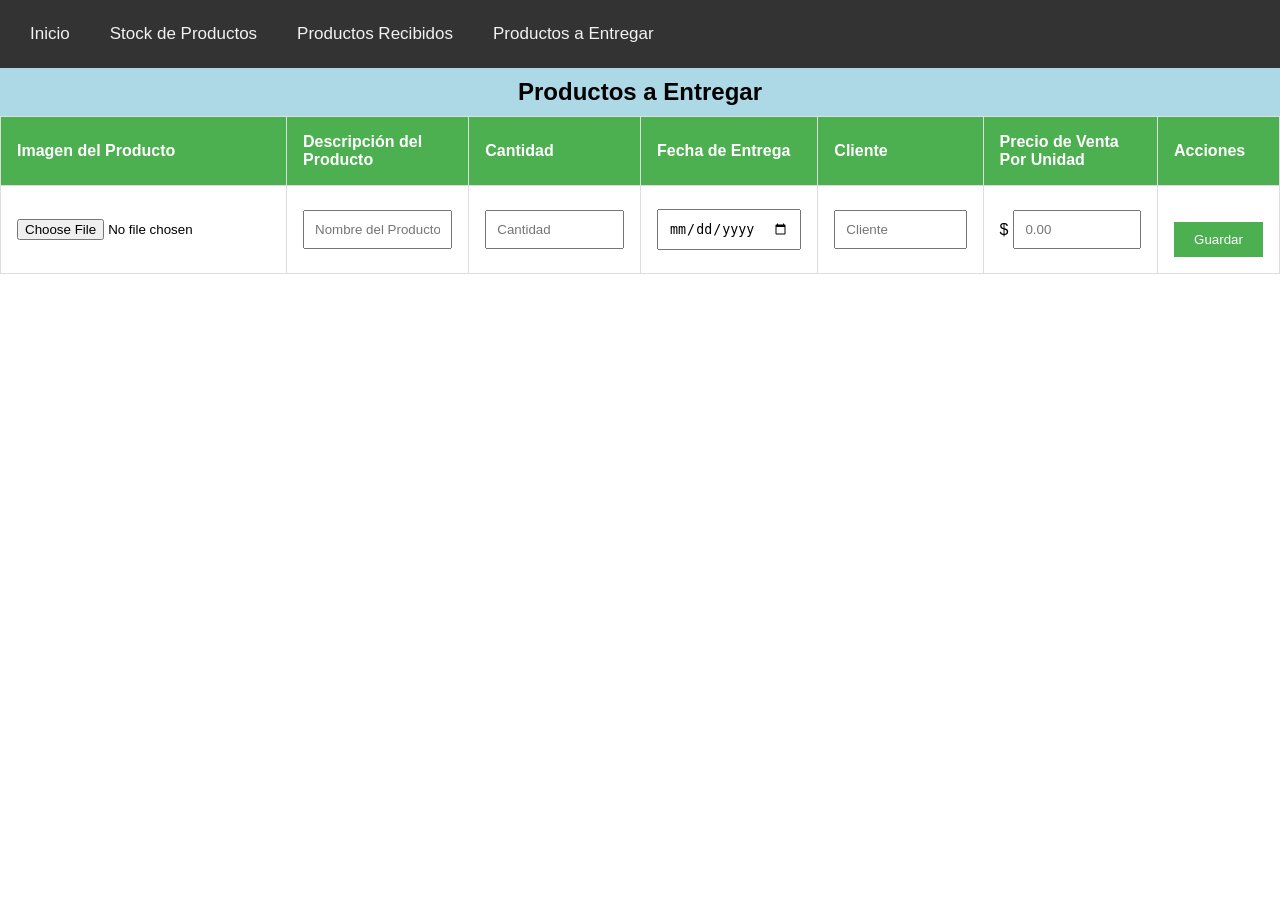
==== entregarproductos.html @ 4f465d73 "Primer commit" ====
<!DOCTYPE html>
<html lang="es">
<head>
    <meta charset="UTF-8">
    <meta name="viewport" content="width=device-width, initial-scale=1.0">
    <title>Productos a Entregar</title>
    <link rel="stylesheet" type="text/css" href="./css/cssentregaproductos.css">
</head>
<body>

    <!-- Barra de navegación -->
    <div class="navbar">
        <a href="menuinicio.html">Inicio</a>
        <a href="stockproductos.html">Stock de Productos</a>
        <a href="productosrecibidos.html">Productos Recibidos</a>
        <a href="entregarproductos.html">Productos a Entregar</a>
    </div>

    <h2>Productos a Entregar</h2>

    <form onsubmit="return saveProduct()">
        <table id="productTable">
            <thead>
                <tr>
                    <th>Imagen del Producto</th>
                    <th>Descripción del Producto</th>
                    <th>Cantidad</th>
                    <th>Fecha de Entrega</th>
                    <th>Cliente</th>
                    <th>Precio de Venta Por Unidad</th>
                    <th>Acciones</th>
                </tr>
            </thead>
            <tbody>
                <tr>
                    <td>
                        <div class="image-upload">
                            <input type="file" accept="image/*" onchange="previewImage(event, 'preview')" id="fileInput">
                            <img id="preview" class="preview" alt="" style="display:none;">
                        </div>
                    </td>
                    <td><input type="text" id="productName" placeholder="Nombre del Producto" required></td>
                    <td><input type="number" id="quantity" placeholder="Cantidad" min="0" required></td>
                    <td><input type="date" id="deliveryDate" required></td>
                    <td><input type="text" id="customer" placeholder="Cliente" required></td>
                    <td>
                        <div class="price-container">
                            <span>$</span><input type="number" id="salePrice" placeholder="0.00" min="0" step="0.01" required>
                        </div>
                    </td>
                    <td><input type="submit" value="Guardar"></td>
                </tr>
            </tbody>
        </table>
        <p class="error" id="errorMessage" style="display:none;">Por favor, complete todos los campos antes de guardar.</p>
    </form>

    <script src="javascript/jsentregaproductos.js"></script>  <!-- Asegúrate de que esta ruta sea correcta -->
</body>
</html>
---- css/cssentregaproductos.css ----
/* Estilo general para el cuerpo */
body {
    font-family: Arial, sans-serif;
    margin: 0;
    padding: 0;
    background-color: white !important;
}

/* Estilos para la barra de navegación */
.navbar {
    background-color: #333;
    overflow: hidden;
    padding: 10px;
}

.navbar a {
    float: left;
    display: block;
    color: #f2f2f2;
    text-align: center;
    padding: 14px 20px;
    text-decoration: none;
    font-size: 17px;
}

/* Cambia el color del fondo y texto de los enlaces cuando se pasa el ratón por encima */
.navbar a:hover {
    background-color: #ddd;
    color: rgb(255, 255, 255);
}

/* Título */
h2 {
    text-align: center;
    margin: 0;
    font-size: 24px;
    background-color: #ADD8E6;
    padding: 10px;
}

/* Tabla */
table {
    width: 100%;
    border-collapse: collapse;
    margin: 0;
}

th, td {
    border: 1px solid #ddd;
    padding: 16px;
    text-align: left;
    vertical-align: middle;
}

th {
    background-color: #4CAF50;
    color: white;
}

/* Campos de entrada */
input[type="text"], input[type="date"], input[type="number"] {
    width: 100%;
    padding: 10px;
    box-sizing: border-box;
}

.price-container {
    display: flex;
    align-items: center;
}

.price-container span {
    margin-right: 5px;
}

/* Botones */
input[type="submit"] {
    margin-top: 20px;
    padding: 10px 20px;
    background-color: #4CAF50;
    color: white;
    border: none;
    cursor: pointer;
}

input[type="submit"]:hover {
    background-color: #45a049;
}

/* Vista previa de la imagen */
.preview {
    max-width: 100px;
    max-height: 100px;
    margin-top: 10px;
    display: block;
}

.image-upload {
    display: flex;
    align-items: center;
    justify-content: center;
    flex-direction: column;
}

/* Mensaje de error */
.error {
    color: red;
    display: none;
    text-align: center;
}

/* Botón de eliminar */
.delete-button {
    background-color: #f44336;
    color: white;
    border: none;
    padding: 8px 12px;
    cursor: pointer;
    border-radius: 4px;
}

.delete-button:hover {
    background-color: #e53935;
}

footer {
    text-align: center;
    margin-top: 20px;
    padding: 10px;
    background-color: #f1f1f1;
    color: #333;
}

/* MEDIA QUERIES PARA DISEÑO RESPONSIVO */
@media (max-width: 768px) {
    /* Ajuste para la barra de navegación en pantallas pequeñas */
    .navbar a {
        float: none;
        width: 100%;
        text-align: left;
    }

    /* Hacer la tabla desplazable horizontalmente en pantallas pequeñas */
    table {
        display: block;
        overflow-x: auto;
        white-space: nowrap;
    }

    th, td {
        font-size: 14px;
    }

    input[type="text"], input[type="date"], input[type="number"], .price-container {
        padding: 8px;
    }

    .preview {
        max-width: 80px;
        max-height: 80px;
    }
}

@media (max-width: 480px) {
    /* Ajuste para pantallas aún más pequeñas */
    h2 {
        font-size: 20px;
    }

    input[type="text"], input[type="date"], input[type="number"] {
        padding: 6px;
    }

    table, th, td {
        font-size: 12px;
        padding: 10px;
    }

    .preview {
        max-width: 60px;
        max-height: 60px;
    }

    input[type="submit"] {
        padding: 8px 16px;
        font-size: 14px;
    }

    /* Asegurar que la tabla sea desplazable horizontalmente en pantallas pequeñas */
    table {
        display: block;
        overflow-x: auto;
        white-space: nowrap;
    }
}
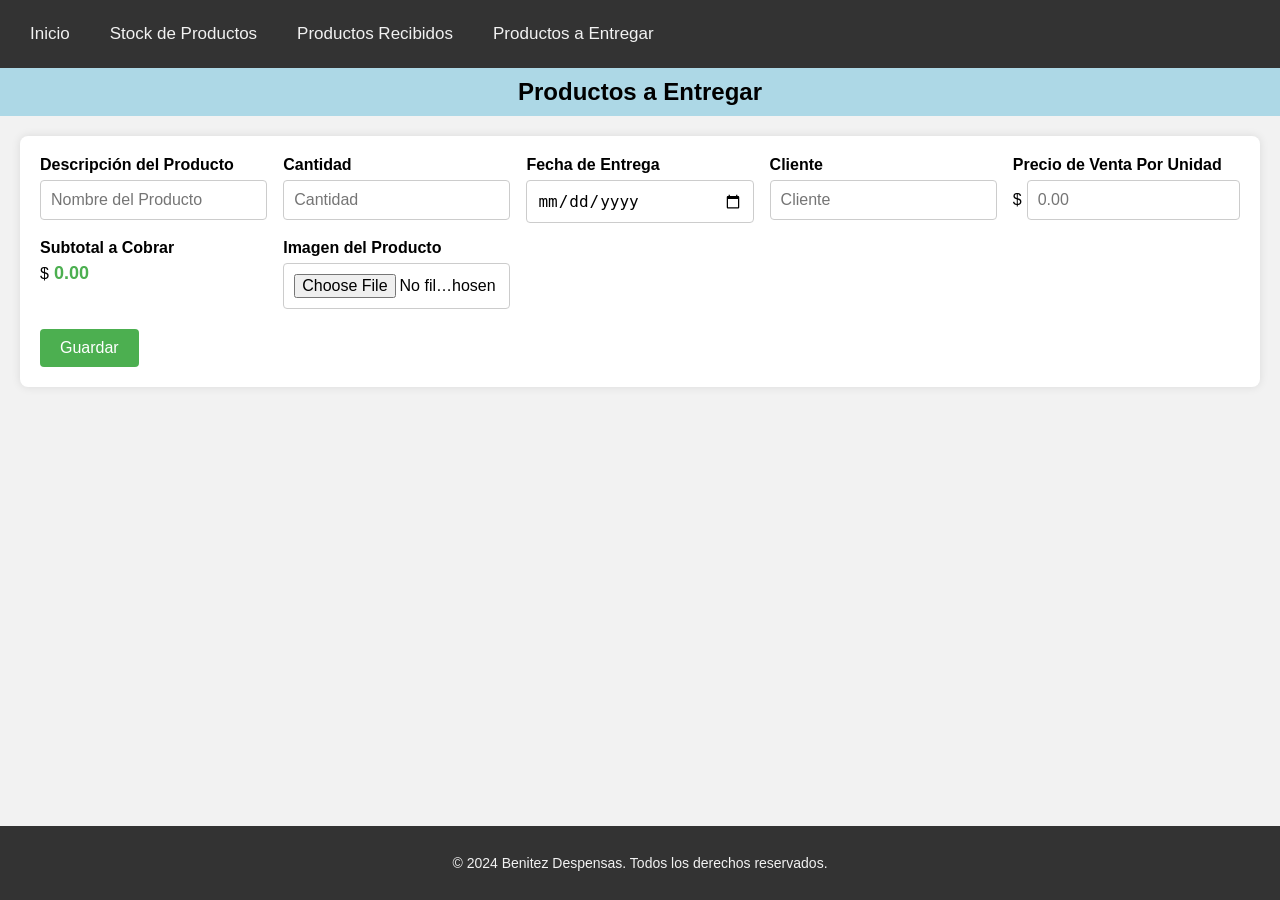
==== commit aa40b1c4: "Actividad Evaluativa Dos" ====
--- a/entregarproductos.html
+++ b/entregarproductos.html
@@ -4,57 +4,102 @@
     <meta charset="UTF-8">
     <meta name="viewport" content="width=device-width, initial-scale=1.0">
     <title>Productos a Entregar</title>
-    <link rel="stylesheet" type="text/css" href="./css/cssentregaproductos.css">
+    <link rel="stylesheet" type="text/css" href="./css/estilos.css">
 </head>
 <body>
 
     <!-- Barra de navegación -->
-    <div class="navbar">
+    <nav class="navbar">
         <a href="menuinicio.html">Inicio</a>
         <a href="stockproductos.html">Stock de Productos</a>
         <a href="productosrecibidos.html">Productos Recibidos</a>
         <a href="entregarproductos.html">Productos a Entregar</a>
-    </div>
+    </nav>
 
-    <h2>Productos a Entregar</h2>
+    <!-- Contenido principal de la vista -->
+    <main class="page">
+        <h2 class="page-title">Productos a Entregar</h2>
 
-    <form onsubmit="return saveProduct()">
-        <table id="productTable">
-            <thead>
-                <tr>
-                    <th>Imagen del Producto</th>
-                    <th>Descripción del Producto</th>
-                    <th>Cantidad</th>
-                    <th>Fecha de Entrega</th>
-                    <th>Cliente</th>
-                    <th>Precio de Venta Por Unidad</th>
-                    <th>Acciones</th>
-                </tr>
-            </thead>
-            <tbody>
-                <tr>
-                    <td>
+        <!-- Formulario para registrar una entrega.
+             Ya no se maqueta con <table>: los campos se organizan
+             con CSS Grid dentro de .form-grid. -->
+        <section class="form-section">
+            <form id="deliveredProductForm" class="product-form" onsubmit="return saveDeliveredProduct()">
+                <div class="form-grid">
+                    <div class="form-field">
+                        <label for="deliveredProductName">Descripción del Producto</label>
+                        <input type="text" id="deliveredProductName" placeholder="Nombre del Producto" required>
+                    </div>
+                    <div class="form-field">
+                        <label for="deliveredQuantity">Cantidad</label>
+                        <input type="number" id="deliveredQuantity" placeholder="Cantidad" min="0" required>
+                    </div>
+                    <div class="form-field">
+                        <label for="deliveredDate">Fecha de Entrega</label>
+                        <input type="date" id="deliveredDate" required>
+                    </div>
+                    <div class="form-field">
+                        <label for="receiver">Cliente</label>
+                        <input type="text" id="receiver" placeholder="Cliente" required>
+                    </div>
+                    <div class="form-field">
+                        <label for="deliveryPrice">Precio de Venta Por Unidad</label>
+                        <div class="price-container">
+                            <span>$</span>
+                            <input type="number" id="deliveryPrice" placeholder="0.00" min="0" step="0.01" required>
+                        </div>
+                    </div>
+                    <!-- Actividad complementaria - Parte B: el subtotal se recalcula
+                         en vivo a partir de "deliveredQuantity" y "deliveryPrice",
+                         sin recargar la página (ver calcularSubtotal() en jsentregaproductos.js) -->
+                    <div class="form-field">
+                        <label for="subtotal">Subtotal a Cobrar</label>
+                        <div class="price-container">
+                            <span>$</span>
+                            <span id="subtotal" class="subtotal-display">0.00</span>
+                        </div>
+                    </div>
+                    <div class="form-field">
+                        <label for="deliveredFileInput">Imagen del Producto</label>
                         <div class="image-upload">
-                            <input type="file" accept="image/*" onchange="previewImage(event, 'preview')" id="fileInput">
-                            <img id="preview" class="preview" alt="" style="display:none;">
+                            <input type="file" accept="image/*" onchange="previewDeliveredImage(event, 'deliveredPreview')" id="deliveredFileInput">
+                            <img id="deliveredPreview" class="preview" alt="Vista previa del producto" style="display:none;">
                         </div>
-                    </td>
-                    <td><input type="text" id="productName" placeholder="Nombre del Producto" required></td>
-                    <td><input type="number" id="quantity" placeholder="Cantidad" min="0" required></td>
-                    <td><input type="date" id="deliveryDate" required></td>
-                    <td><input type="text" id="customer" placeholder="Cliente" required></td>
-                    <td>
-                        <div class="price-container">
-                            <span>$</span><input type="number" id="salePrice" placeholder="0.00" min="0" step="0.01" required>
-                        </div>
-                    </td>
-                    <td><input type="submit" value="Guardar"></td>
-                </tr>
-            </tbody>
-        </table>
-        <p class="error" id="errorMessage" style="display:none;">Por favor, complete todos los campos antes de guardar.</p>
-    </form>
+                    </div>
+                </div>
+                <p class="error" id="errorMessage" style="display:none;">Por favor, complete todos los campos antes de guardar.</p>
+                <button type="submit" class="btn">Guardar</button>
+            </form>
+        </section>
 
-    <script src="javascript/jsentregaproductos.js"></script>  <!-- Asegúrate de que esta ruta sea correcta -->
+        <!-- Tabla: se reserva exclusivamente para representar datos
+             tabulares consolidados (las entregas ya registradas).
+             Las filas se generan dinámicamente por JavaScript. -->
+        <section class="table-section" id="deliveredProductTableContainer" style="display:none;">
+            <table id="deliveredProductTable">
+                <caption class="visually-hidden">Listado de productos entregados</caption>
+                <thead>
+                    <tr>
+                        <th scope="col">Imagen del Producto</th>
+                        <th scope="col">Descripción del Producto</th>
+                        <th scope="col">Cantidad</th>
+                        <th scope="col">Fecha de Entrega</th>
+                        <th scope="col">Cliente</th>
+                        <th scope="col">Precio de Venta Por Unidad</th>
+                        <th scope="col">Acciones</th>
+                    </tr>
+                </thead>
+                <tbody>
+                    <!-- Filas generadas dinámicamente por jsentregaproductos.js -->
+                </tbody>
+            </table>
+        </section>
+    </main>
+
+    <footer class="footer">
+        <p>&copy; 2024 Benitez Despensas. Todos los derechos reservados.</p>
+    </footer>
+
+    <script src="javascript/jsentregaproductos.js"></script>
 </body>
 </html>
--- a/css/estilos.css
+++ b/css/estilos.css
@@ -0,0 +1,502 @@
+/* ============================================================
+   estilos.css
+   Hoja de estilos ÚNICA y compartida por todas las secciones
+   INTERNAS del sistema (menú, stock, recibidos, entregas, perfil).
+   index.html e iniciosesion.html mantienen su propia hoja porque
+   tienen una estructura de pantalla distinta (landing / login).
+   ============================================================ */
+
+:root {
+    --color-fondo-navbar: #333;
+    --color-texto-claro: #f2f2f2;
+    --color-primario: #4CAF50;
+    --color-primario-hover: #45a049;
+    --color-peligro: #f44336;
+    --color-peligro-hover: #e53935;
+    --color-secundario: #555;
+    --color-secundario-hover: #777;
+    --color-titulo-fondo: #ADD8E6;
+    --color-borde: #ddd;
+    --radio-borde: 4px;
+}
+
+/* Reset básico */
+* {
+    box-sizing: border-box;
+}
+
+body {
+    font-family: Arial, sans-serif;
+    margin: 0;
+    padding: 0;
+    background-color: #f2f2f2;
+    display: flex;
+    flex-direction: column;
+    min-height: 100vh;
+}
+
+/* ---------- Barra de navegación (idéntica en todas las vistas internas) ---------- */
+.navbar {
+    background-color: var(--color-fondo-navbar);
+    padding: 10px;
+    display: flex;
+    flex-wrap: wrap;
+    align-items: center;
+}
+
+.navbar a {
+    display: block;
+    color: var(--color-texto-claro);
+    text-align: center;
+    padding: 14px 20px;
+    text-decoration: none;
+    font-size: 17px;
+}
+
+.navbar a:hover {
+    background-color: var(--color-borde);
+    color: #000;
+}
+
+.navbar-right {
+    display: flex;
+    align-items: center;
+    margin-left: auto;
+}
+
+.navbar a.logout {
+    background-color: var(--color-peligro);
+    color: white;
+    margin-left: 10px;
+}
+
+.navbar a.logout:hover {
+    background-color: #e41f1f;
+    color: white;
+}
+
+.navbar a.perfil {
+    background-color: var(--color-secundario);
+    color: white;
+}
+
+.navbar a.perfil:hover {
+    background-color: var(--color-secundario-hover);
+    color: white;
+}
+
+/* ---------- Contenedor principal de cada sección ---------- */
+.page {
+    flex: 1;
+    padding: 20px;
+}
+
+.page-title {
+    text-align: center;
+    margin: -20px -20px 20px -20px;
+    font-size: 24px;
+    background-color: var(--color-titulo-fondo);
+    padding: 10px;
+}
+
+/* Utilidad para títulos accesibles que no necesitan verse en pantalla */
+.visually-hidden {
+    position: absolute;
+    width: 1px;
+    height: 1px;
+    padding: 0;
+    margin: -1px;
+    overflow: hidden;
+    clip: rect(0, 0, 0, 0);
+    white-space: nowrap;
+    border: 0;
+}
+
+/* ---------- Formulario de alta (Stock / Recibidos / Entregas / Perfil) ----------
+   Ya NO se maqueta con <table>: cada campo es un .form-field dentro de un
+   .form-grid, que se acomoda con CSS Grid/Flexbox. */
+.product-form,
+.profile-form {
+    background-color: white;
+    padding: 20px;
+    border-radius: 8px;
+    box-shadow: 0px 0px 10px rgba(0, 0, 0, 0.1);
+    margin-bottom: 30px;
+}
+
+.form-grid {
+    display: grid;
+    grid-template-columns: repeat(auto-fit, minmax(220px, 1fr));
+    gap: 16px;
+}
+
+.form-field {
+    display: flex;
+    flex-direction: column;
+}
+
+.form-field label {
+    font-weight: bold;
+    margin-bottom: 6px;
+}
+
+.form-field input[type="text"],
+.form-field input[type="number"],
+.form-field input[type="date"],
+.form-field input[type="email"],
+.form-field input[type="tel"],
+.form-field input[type="file"],
+.form-field textarea,
+.form-field select {
+    width: 100%;
+    padding: 10px;
+    border: 1px solid #ccc;
+    border-radius: var(--radio-borde);
+    font-size: 16px;
+}
+
+.form-field input:focus,
+.form-field textarea:focus,
+.form-field select:focus {
+    border-color: var(--color-primario);
+    outline: none;
+}
+
+.price-container {
+    display: flex;
+    align-items: center;
+}
+
+.price-container span {
+    margin-right: 5px;
+}
+
+/* Actividad complementaria - Parte B: subtotal calculado en vivo */
+.subtotal-display {
+    font-size: 18px;
+    font-weight: bold;
+    color: var(--color-primario);
+}
+
+.image-upload {
+    display: flex;
+    align-items: center;
+    justify-content: center;
+    flex-direction: column;
+}
+
+.preview {
+    max-width: 100px;
+    max-height: 100px;
+    margin-top: 10px;
+    display: block;
+}
+
+/* ---------- Botones ---------- */
+.btn {
+    display: inline-block;
+    margin-top: 20px;
+    padding: 10px 20px;
+    background-color: var(--color-primario);
+    color: white;
+    border: none;
+    border-radius: var(--radio-borde);
+    font-size: 16px;
+    cursor: pointer;
+    text-decoration: none;
+    text-align: center;
+}
+
+.btn:hover {
+    background-color: var(--color-primario-hover);
+}
+
+.btn-secondary {
+    background-color: #007BFF;
+}
+
+.btn-secondary:hover {
+    background-color: #0056b3;
+}
+
+/* Botones que genera dinámicamente el JavaScript dentro de la tabla */
+.edit-button,
+.delete-button {
+    border: none;
+    padding: 8px 12px;
+    cursor: pointer;
+    border-radius: var(--radio-borde);
+    color: white;
+    font-size: 14px;
+}
+
+.edit-button {
+    background-color: var(--color-primario);
+    margin-right: 6px;
+}
+
+.edit-button:hover {
+    background-color: var(--color-primario-hover);
+}
+
+.delete-button {
+    background-color: var(--color-peligro);
+}
+
+.delete-button:hover {
+    background-color: var(--color-peligro-hover);
+}
+
+/* ---------- Tabla: se reserva exclusivamente para datos tabulares consolidados ---------- */
+.table-section {
+    background-color: white;
+    border-radius: 8px;
+    overflow-x: auto;
+    box-shadow: 0px 0px 10px rgba(0, 0, 0, 0.1);
+}
+
+table {
+    width: 100%;
+    border-collapse: collapse;
+}
+
+th, td {
+    border: 1px solid var(--color-borde);
+    padding: 16px;
+    text-align: left;
+    vertical-align: middle;
+}
+
+th {
+    background-color: var(--color-primario);
+    color: white;
+}
+
+td[contenteditable="true"] {
+    background-color: #fbfff8;
+}
+
+/* ---------- Mensajes de error ---------- */
+.error,
+.error-message {
+    color: var(--color-peligro);
+    display: none;
+    text-align: center;
+    margin-top: 10px;
+}
+
+/* ---------- Menú de inicio: tarjetas de opciones ---------- */
+.menu-options {
+    margin-top: 30px;
+    display: flex;
+    flex-direction: column;
+    align-items: center;
+}
+
+.menu-option {
+    padding: 20px;
+    background-color: var(--color-primario);
+    color: white;
+    text-align: center;
+    border-radius: 8px;
+    cursor: pointer;
+    width: 90%;
+    margin: 10px 30px;
+    font-size: 20px;
+    text-decoration: none;
+    display: block;
+}
+
+.menu-option:hover {
+    background-color: var(--color-primario-hover);
+}
+
+@media (min-width: 600px) {
+    .menu-options {
+        flex-direction: row;
+        justify-content: center;
+    }
+
+    .menu-option {
+        width: auto;
+        margin: 0 10px;
+    }
+}
+
+/* ---------- Perfil de usuario: contenedor angosto centrado ---------- */
+.profile-form {
+    max-width: 600px;
+    margin: 0 auto;
+}
+
+/* ---------- Footer (uniforme en todas las secciones internas) ---------- */
+.footer {
+    background-color: var(--color-fondo-navbar);
+    color: var(--color-texto-claro);
+    text-align: center;
+    padding: 15px 0;
+    font-size: 14px;
+}
+
+/* ============================================================
+   MEDIA QUERIES responsivas — comunes a toda sección interna
+   ============================================================ */
+@media (max-width: 768px) {
+    .navbar {
+        flex-direction: column;
+        align-items: stretch;
+    }
+
+    .navbar-right {
+        flex-direction: column;
+        align-items: stretch;
+        margin-left: 0;
+    }
+
+    .navbar a.logout {
+        margin-left: 0;
+    }
+
+    .navbar a {
+        text-align: left;
+    }
+
+    table {
+        display: block;
+        overflow-x: auto;
+        white-space: nowrap;
+    }
+
+    th, td {
+        font-size: 14px;
+    }
+
+    .preview {
+        max-width: 80px;
+        max-height: 80px;
+    }
+}
+
+@media (max-width: 480px) {
+    .page-title {
+        font-size: 20px;
+    }
+
+    table, th, td {
+        font-size: 12px;
+        padding: 10px;
+    }
+
+    .preview {
+        max-width: 60px;
+        max-height: 60px;
+    }
+
+    .btn {
+        padding: 8px 16px;
+        font-size: 14px;
+    }
+}
+
+/* ============================================================
+   Monitor de inventario (stockproductos.html)
+   ============================================================ */
+[hidden] {
+    display: none !important;
+}
+
+.monitor {
+    background-color: white;
+    padding: 20px;
+    border-radius: 8px;
+    box-shadow: 0px 0px 10px rgba(0, 0, 0, 0.1);
+    margin-bottom: 30px;
+}
+
+.monitor h3 {
+    margin-top: 0;
+}
+
+.monitor-controles {
+    display: flex;
+    flex-wrap: wrap;
+    align-items: flex-end;
+    gap: 16px;
+}
+
+.monitor-controles .btn {
+    margin-top: 0;
+}
+
+.ultima-verificacion {
+    color: #666;
+    font-size: 14px;
+}
+
+.resumen {
+    display: flex;
+    flex-wrap: wrap;
+    gap: 24px;
+    list-style: none;
+    padding: 0;
+    margin: 16px 0;
+}
+
+.alerta-stock {
+    background-color: #fdecea;
+    border-left: 5px solid var(--color-peligro);
+    color: #b71c1c;
+    padding: 12px 16px;
+    border-radius: var(--radio-borde);
+    margin-top: 8px;
+}
+
+.estado-carga {
+    padding: 10px 14px;
+    border-radius: var(--radio-borde);
+    margin: 12px 0 0;
+}
+
+.estado-info {
+    background-color: #e3f2fd;
+    color: #0d47a1;
+}
+
+.estado-ok {
+    background-color: #e8f5e9;
+    color: #1b5e20;
+}
+
+.estado-error {
+    background-color: #fff3e0;
+    color: #e65100;
+}
+
+/* Fila de un producto por debajo del umbral crítico */
+tr.stock-critico td {
+    background-color: #fdecea;
+}
+
+.badge-critico {
+    display: inline-block;
+    margin-left: 8px;
+    padding: 2px 8px;
+    border-radius: 10px;
+    background-color: var(--color-peligro);
+    color: white;
+    font-size: 12px;
+    font-weight: bold;
+    white-space: nowrap;
+}
+
+/* Inputs dentro de la fila en modo edición */
+td input[type="text"],
+td input[type="number"],
+td input[type="date"] {
+    width: 100%;
+    min-width: 90px;
+    padding: 6px;
+    border: 1px solid #ccc;
+    border-radius: var(--radio-borde);
+    font-size: 14px;
+}
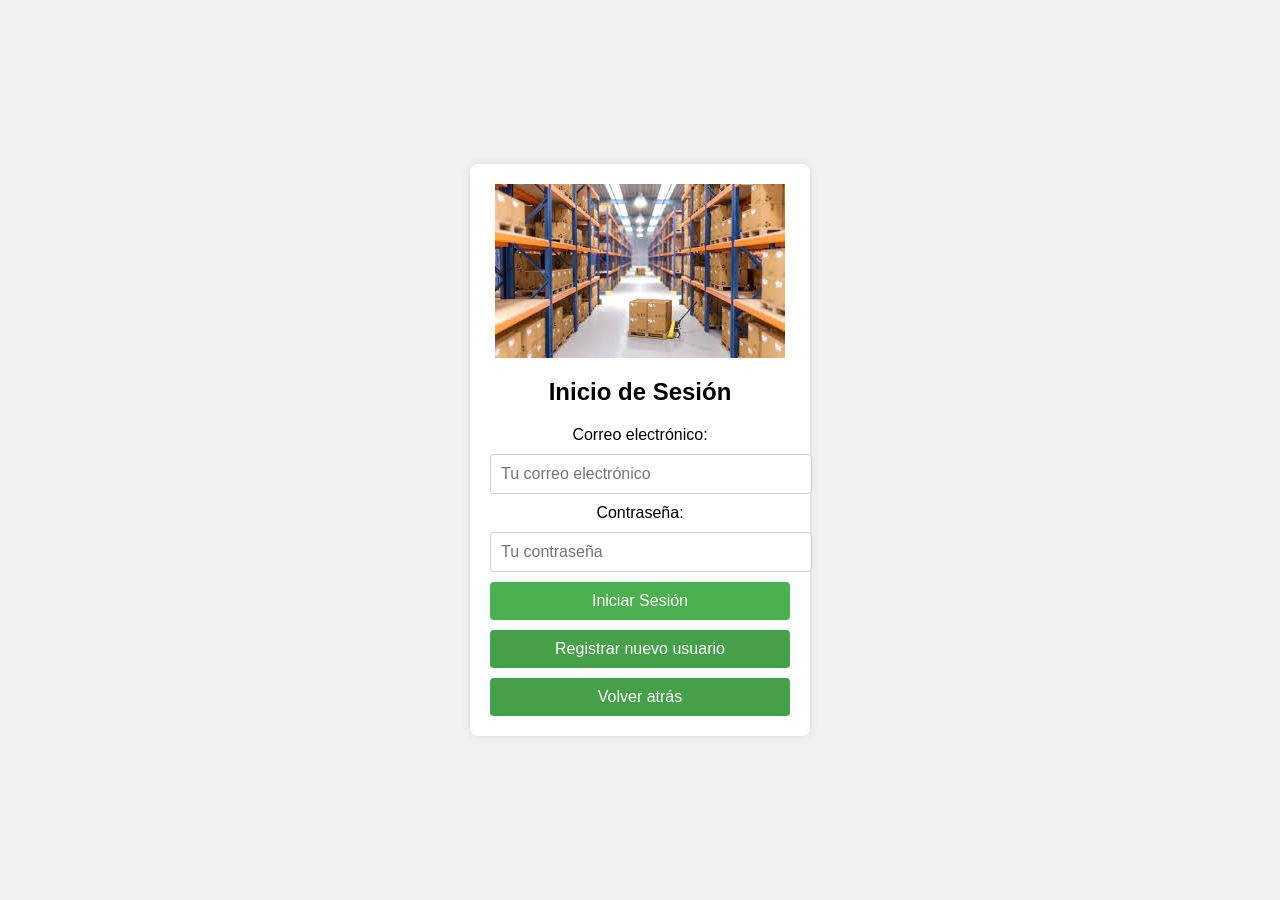
==== commit ff422f26: "Actualizacion del Proyecto" ====
--- a/entregarproductos.html
+++ b/entregarproductos.html
@@ -6,7 +6,7 @@
     <title>Productos a Entregar</title>
     <link rel="stylesheet" type="text/css" href="./css/estilos.css">
 </head>
-<body>
+<body data-requiere-sesion>
 
     <!-- Barra de navegación -->
     <nav class="navbar">
@@ -14,6 +14,13 @@
         <a href="stockproductos.html">Stock de Productos</a>
         <a href="productosrecibidos.html">Productos Recibidos</a>
         <a href="entregarproductos.html">Productos a Entregar</a>
+        <!-- Estado de sesión: lo completa javascript/sesion.js según la respuesta de api/perfil.php -->
+        <div class="navbar-right">
+            <span class="navbar-usuario" data-solo-autenticado hidden>Hola, <strong data-usuario-nombre></strong> <span class="badge-rol" data-usuario-rol></span></span>
+            <a href="perfilusuario.html" class="perfil" data-solo-autenticado hidden>Ver Perfil</a>
+            <button type="button" class="logout" data-accion="cerrar-sesion" data-solo-autenticado hidden>Cerrar Sesión</button>
+            <a href="iniciosesion.html" class="perfil" data-solo-visitante hidden>Iniciar Sesión</a>
+        </div>
     </nav>
 
     <!-- Contenido principal de la vista -->
@@ -24,7 +31,7 @@
              Ya no se maqueta con <table>: los campos se organizan
              con CSS Grid dentro de .form-grid. -->
         <section class="form-section">
-            <form id="deliveredProductForm" class="product-form" onsubmit="return saveDeliveredProduct()">
+            <form id="deliveredProductForm" class="product-form">
                 <div class="form-grid">
                     <div class="form-field">
                         <label for="deliveredProductName">Descripción del Producto</label>
@@ -62,7 +69,7 @@
                     <div class="form-field">
                         <label for="deliveredFileInput">Imagen del Producto</label>
                         <div class="image-upload">
-                            <input type="file" accept="image/*" onchange="previewDeliveredImage(event, 'deliveredPreview')" id="deliveredFileInput">
+                            <input type="file" accept="image/*" id="deliveredFileInput">
                             <img id="deliveredPreview" class="preview" alt="Vista previa del producto" style="display:none;">
                         </div>
                     </div>
@@ -100,6 +107,7 @@
         <p>&copy; 2024 Benitez Despensas. Todos los derechos reservados.</p>
     </footer>
 
+    <script src="./javascript/sesion.js" defer></script>
     <script src="javascript/jsentregaproductos.js"></script>
 </body>
 </html>
--- a/css/estilos.css
+++ b/css/estilos.css
@@ -11,6 +11,7 @@
     --color-texto-claro: #f2f2f2;
     --color-primario: #4CAF50;
     --color-primario-hover: #45a049;
+    --color-acento: #1565C0;
     --color-peligro: #f44336;
     --color-peligro-hover: #e53935;
     --color-secundario: #555;
@@ -500,3 +501,148 @@
     border-radius: var(--radio-borde);
     font-size: 14px;
 }
+
+/* ============================================================
+   Opción 8 - Visor de información técnica (vista avanzada)
+   ============================================================ */
+.detail-button {
+    border: none;
+    padding: 8px 12px;
+    cursor: pointer;
+    border-radius: var(--radio-borde);
+    color: white;
+    font-size: 14px;
+    background-color: var(--color-acento);
+    margin-left: 6px;
+}
+
+.detail-button:hover {
+    background-color: #0d47a1;
+}
+
+.detail-button:disabled {
+    opacity: 0.6;
+    cursor: wait;
+}
+
+tr.detail-row td {
+    background-color: #f1f8f2;
+    padding: 12px 16px;
+}
+
+.tech-panel {
+    border-left: 4px solid var(--color-primario);
+    padding: 8px 14px;
+    white-space: normal;
+}
+
+.tech-panel.tech-error {
+    background-color: #fdecea;
+    border-left-color: var(--color-peligro);
+    color: #b71c1c;
+}
+
+.tech-grid {
+    display: grid;
+    grid-template-columns: repeat(auto-fit, minmax(170px, 1fr));
+    gap: 10px 16px;
+    margin: 0;
+}
+
+.tech-grid dt {
+    font-size: 11px;
+    text-transform: uppercase;
+    color: #666;
+    margin-bottom: 2px;
+}
+
+.tech-grid dd {
+    margin: 0;
+    font-size: 14px;
+    font-weight: bold;
+}
+
+.muted {
+    color: #666;
+    margin: 0;
+}
+
+/* ============================================================
+   Sesión (PHP + MySQL): barra de usuario, avisos y tarjeta de cuenta
+   ============================================================ */
+.navbar-usuario {
+    color: var(--color-texto-claro);
+    padding: 0 14px;
+    font-size: 16px;
+}
+
+.navbar button.logout {
+    background-color: var(--color-peligro);
+    color: white;
+    border: none;
+    margin-left: 10px;
+    padding: 14px 20px;
+    font-size: 17px;
+    cursor: pointer;
+}
+
+.navbar button.logout:hover {
+    background-color: #e41f1f;
+}
+
+/* Evita el "parpadeo" del contenido antes de saber si hay sesión */
+body[data-requiere-sesion]:not(.sesion-lista) .page {
+    visibility: hidden;
+}
+
+.aviso-sesion {
+    background-color: #e3f2fd;
+    border-left: 5px solid var(--color-acento);
+    color: #0d47a1;
+    padding: 12px 16px;
+    border-radius: var(--radio-borde);
+    margin: 0 0 20px;
+}
+
+.cuenta-card {
+    background-color: white;
+    padding: 14px 20px;
+    border-radius: 8px;
+    box-shadow: 0px 0px 10px rgba(0, 0, 0, 0.1);
+    max-width: 600px;
+    margin: 0 auto 20px;
+}
+
+.badge-rol {
+    display: inline-block;
+    padding: 2px 10px;
+    border-radius: 10px;
+    background-color: var(--color-primario);
+    color: white;
+    font-size: 12px;
+    font-weight: bold;
+    text-transform: uppercase;
+}
+
+.cuenta-card p {
+    margin: 6px 0;
+}
+
+.cuenta-etiqueta {
+    display: inline-block;
+    min-width: 70px;
+    color: #666;
+    font-size: 13px;
+    text-transform: uppercase;
+}
+
+@media (max-width: 768px) {
+    .navbar button.logout {
+        margin-left: 0;
+        text-align: left;
+    }
+
+    .navbar-usuario {
+        padding: 10px 20px;
+    }
+}
